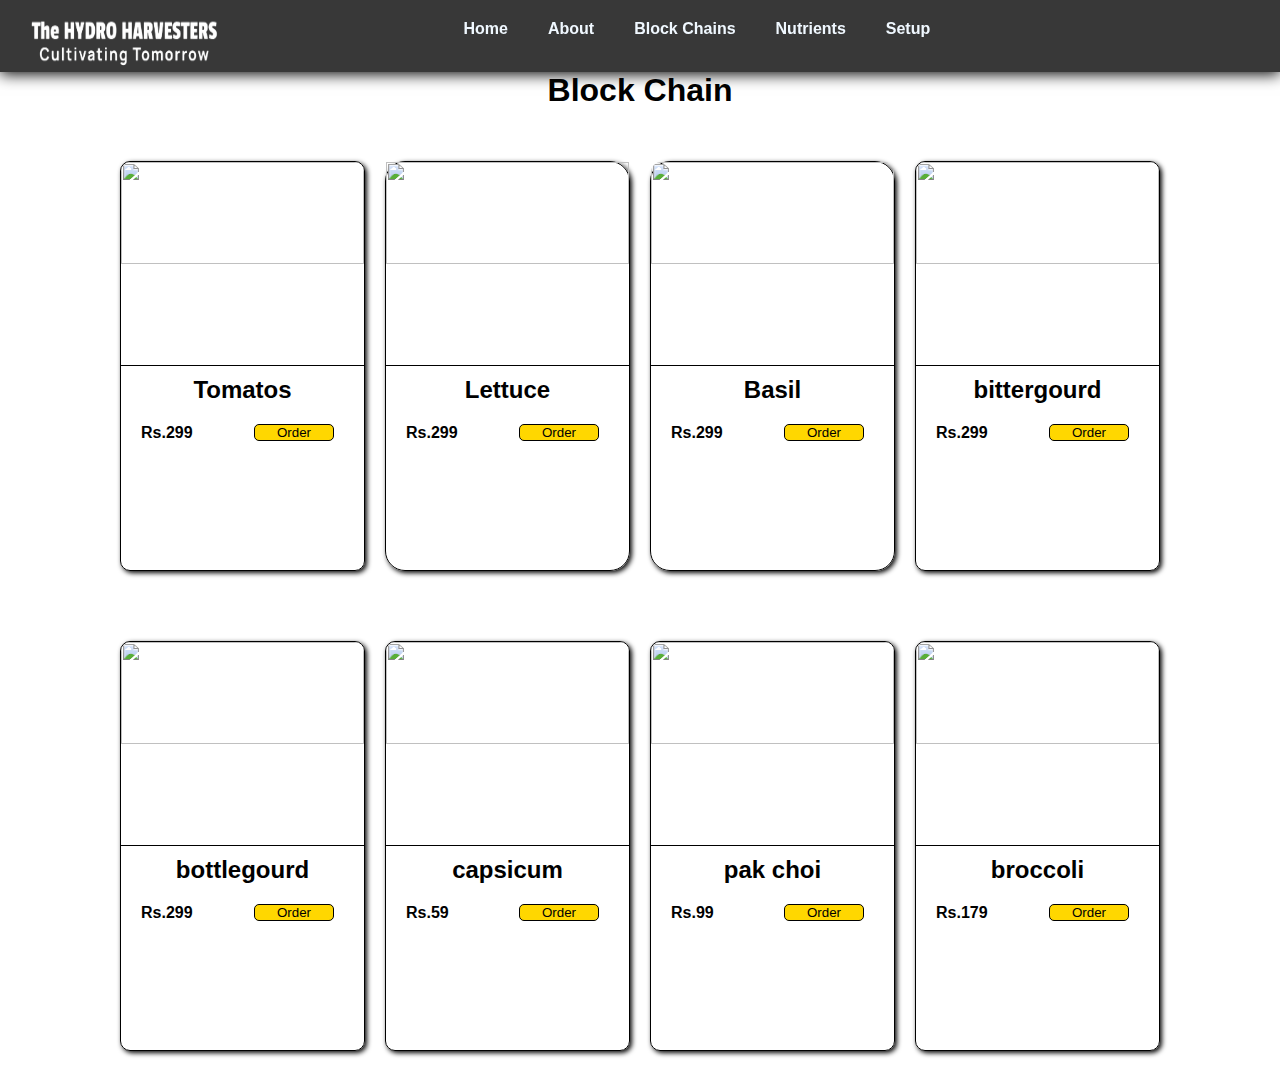
==== hydroponic.html @ faaed15f "final hydro to blockchain" ====
<!DOCTYPE html>
<html lang="en">
<head>
    <meta charset="UTF-8">
    <meta name="viewport" content="width=device-width, initial-scale=1.0">
    <title>Hydroponics | Hydro Harvesters</title>
    <link rel="stylesheet" href="hydroponics.css">
    <link rel="stylesheet" href="style.css">
</head>
<body>
    <header>
        <div class="container1">
          <img src="assets/logo 1.png" alt="" />
        </div>
        <div class="container2">
          <div class="box">
            <ul>
              <li><a href="index.html">Home</a></li>
              <li><a href="#about">About</a></li>
              <li><a href="#about">Block Chains</a></li>
              <li><a href="nutrients.html">Nutrients</a></li>
              <li><a href="#review">Setup</a></li>
            </ul>
          </div>
        </div>
        <div class="container3">
          <span style="width: 15%;"><ion-icon name="search"></ion-icon></span>
          <span style="width: 15%;"><ion-icon name="heart"></ion-icon></span>
          <span style="width: 15%;"><ion-icon name="cart"></ion-icon></span>
        </div>
        <script
          type="module"
          src="https://unpkg.com/ionicons@5.5.2/dist/ionicons/ionicons.esm.js"
        ></script>
        <script
          nomodule
          src="https://unpkg.com/ionicons@5.5.2/dist/ionicons/ionicons.js"
        ></script>
      </header>
      <main class="main3" id="menu">
        <div class="menu"><h1 class="ourmenu">Block Chain</h1></div>
        <div class="banner1">
          <div class="food1">
            <img src="assets/tomatoess.jpg" alt="">
            <h2>Tomatos</h2>
            
              <p class="money">Rs.299 <button> Order </button></p>
            
          </div>
          <div class="food2">
            <img src="assets/lettuce.jpg" alt="">
            <h2>Lettuce</h2>
            
            <p class="money">Rs.299 <button> Order </button></p>
          </div>
          <div class="food3">
            <img src="assets/basil.jpg" alt="">
            <h2>Basil</h2>
            
            <p class="money">Rs.299 <button> Order </button></p>
          </div>
          <div class="food4">
            <img src="assets/bitterguard.jpg" alt="">
            <h2>bittergourd</h2>
            
            <p class="money">Rs.299 <button> Order </button></p>
          </div>
        </div>
        <div class="banner2">
            <div class="food1">
              <img src="assets/bottleguard.jpg" alt="">
              <h2>bottlegourd</h2>
              
              <p class="money">Rs.299 <button> Order </button></p>
            </div>
            <div class="food2">
              <img src="assets/cap.jpg" alt="">
              <h2>capsicum</h2>
              
              <p class="money">Rs.59 <button> Order </button></p>
            </div>
            <div class="food3">
              <img src="assets/packchoi.jpg" alt="">
              <h2>pak choi</h2>
              
              <p class="money">Rs.99 <button> Order </button></p>
            </div>
            <div class="food4">
              <img src="assets/broccoli.jpg" alt="">
              <h2>broccoli</h2>
              
              <p class="money">Rs.179 <button> Order </button></p>
            </div>
          </div>
        </main>
        
</body>
</html>
---- hydroponics.css ----
main .herosection {
    width: 100%;
    height: 41rem;
}

main .herosection img{
    width: 100%;
    height: 100%;
}
---- style.css ----
*{
  margin: 0px;
  padding: 0px;
  box-sizing: border-box;
  font-family: "Poppins", sans-serif;
}
html {
  scroll-behavior: smooth;
}
header {
  display: flex;
  flex-direction: row;
  background-color: rgba(12, 12, 12, 0.82);
  height: 4.5rem;
  justify-content: space-between;
  box-shadow: 0px 0.1rem 0.9rem black;
  position: sticky;
  top: 0;
}
.container1 img {
  height: 100%;
  width: 70%;
  margin-left: 25px;
  border-radius: 20px 20px 20px 20px;
  position: relative;
  top: 5px;
}
.container2 {
  margin-top: 20px;
}
.container2 ul {
  display: flex;
  flex-direction: row;
  list-style-type: none;
  gap: 2.5rem;
  color: aliceblue;
}
.container2 a {
  text-decoration: none;
  color: inherit;
  font-weight: bold;
}
.container2 a:hover {
  color: gold;
}
.container2 ul li a::after {
  content: "";
  width: 0;
  height: 2px;
  background-color: gold;
  display: block;
  transition: 0.2s linear;
}
.container2 ul li a:hover::after {
  width: 100%;
}
.container3 {
  display: flex;
  flex-direction: row;
  justify-content: center;
  align-items: center;
  gap: 0.5rem;
  color: aliceblue;
}
.container3 span {
  font-size: 30px;
  padding-right: 50px;
}
.container3 span:hover {
  color: gold;
  cursor: pointer;
}
.main1 {
  display: flex;
  flex-direction: row;
  padding: 10px;
}
.box1 {
  width: 60%;
  height: 39.5rem;
  display: flex;
  flex-direction: column;
  justify-content: center;

  gap: 4rem;
}
.box1 .item1 {
  padding: 0px 100px 0px 100px;
}
.box1 .item2 {
  display: flex;
  flex-direction: column;
  justify-content: center;
  align-items: center;
  padding: 0px 100px 0px 100px;
}
.box1 .item3 {
  padding: 0px 100px 0px 100px;
}
.box1 .item3 button {
  height: 3rem;
  width: 10rem;
  border: none;
  background-color: rgba(255, 217, 0, 0.763);
  font-size: 1.2rem;
  cursor: pointer;
}
.box1 .item3 button:hover {
  background-color: gold;
  border: 1px solid black;
  border-radius: 5px;
}
.box2 {
  width: 40%;
  height: 39.5rem;
}
.box2 img {
  width: 100%;
  height: 100%;
  mix-blend-mode: darken;
}
.content {
  font-style: italic;
  font-size: 2.5rem;
  color: yellow;
  text-shadow: 3px 1px 1px rgba(0, 0, 0, 0.632);
}
.main2 {
  display: flex;
  flex-direction: row;
  padding: 10px;
}
.main2 .box3 {
  width: 45%;
}
.main2 .box3 img {
  width: 55%;
  height: 90%;
  margin-top: 20px;
  margin-left: 120px;
  border-radius: 5px;
}
.main2 .box4 {
  
  width: 55%;
  display: flex;
  flex-direction: column;
  justify-content: center;
  align-items: center;
  gap: 50px;
}
.main2 .box4 .item4 h1 {
  text-align: center;
  font-family: cursive;
  padding: 0px 480px 0px 0px;
}
.us {
  color: gold;
  font-family: cursive;
}
.main2 .box4 .item5{
    display: flex;
    justify-content: center;
    align-items: center;
    padding: 0px 100px 0px 100px;
}
.main3{
    display: flex;
    flex-direction: column;
    gap: 30px;
    padding: 0px 100px 0px 100px;
}
.menu{
    text-align: center;
    font-weight: bolder;
}
.menu h1::after{
    content: '';
    width: 0;
    height: 2px;
    display: block;
    background-color: gold;
    transition: 0.2s linear;
}
.menu h1:hover::after{
    width: 100%;
}
.main3 .banner1{
    
    width: 100%;
    height: 450px;
    display: flex;
    flex-direction: row;
    gap: 20px;
    padding: 20px;
}
.main3 .banner1 .food1{
    border: 1px solid rgb(0, 0, 0);
    width: 25%;
    height: 100%;
    border-radius: 10px 10px 10px 10px;
    box-shadow: 2px 2px 5px rgb(6, 6, 6);
}
.main3 .banner1 .food1 img{
    width: 100%;
    height: 50%;
    border-radius: 10px 10px 0px 0px;
    border-bottom: 1px solid black;
}
.main3 .banner1 .food1 h2{
    text-align: center;
    padding-top: 10px;
}
.main3 .banner1 .food1 .des{
    padding: 0px 20px 0px 20px;
}
.main3 .banner1 .food1 .money{
    display: flex;
    flex-direction: row;
    justify-content: space-between;
    padding-left: 20px;
    padding-top: 20px;
    padding-right: 30px;
    font-weight: bold;
}
.main3 .banner1 .food1 .money button{
    width: 5rem;
    height: 100%;
    border: 1px solid black;
    border-radius: 5px;
    background-color: gold;
    cursor: pointer;
}
.main3 .banner1 .food2{
    border: 1px solid rgb(0, 0, 0);
    width: 25%;
    height: 100%;
    border-radius: 20px;
    box-shadow: 2px 2px 5px rgb(6, 6, 6);
}
.main3 .banner1 .food2 img{
    width: 100%;
    height: 50%;
    
    border-bottom: 1px solid black;
}
.main3 .banner1 .food2 h2{
    text-align: center;
    padding-top: 10px;
}
.main3 .banner1 .food2 .des{
    padding: 0px 20px 0px 20px;
}
.main3 .banner1 .food2 .money{
    display: flex;
    flex-direction: row;
    justify-content: space-between;
    padding-left: 20px;
    padding-top: 20px;
    padding-right: 30px;
    font-weight: bold;
}
.main3 .banner1 .food2 .money button{
    width: 5rem;
    height: 100%;
    border: 1px solid black;
    border-radius: 5px;
    background-color: gold;
    cursor: pointer;
}   
.main3 .banner1 .food3{
    border: 1px solid rgb(0, 0, 0);
    width: 25%;
    height: 100%;
    border-radius: 20px;
    box-shadow: 2px 2px 5px rgb(6, 6, 6);
}
.main3 .banner1 .food3 img{
    width: 100%;
    height: 50%;
    border-radius: 10px 10px 0px 0px;
    border-bottom: 1px solid black;
}
.main3 .banner1 .food3 h2{
    text-align: center;
    padding-top: 10px;
}
.main3 .banner1 .food3 .des{
    padding: 0px 20px 0px 20px;
}
.main3 .banner1 .food3 .money{
    display: flex;
    flex-direction: row;
    justify-content: space-between;
    padding-left: 20px;
    padding-top: 20px;
    padding-right: 30px;
    font-weight: bold;
}
.main3 .banner1 .food3 .money button{
    width: 5rem;
    height: 100%;
    border: 1px solid black;
    border-radius: 5px;
    background-color: gold;
    cursor: pointer;
}   
.main3 .banner1 .food4{
    border: 1px solid rgb(0, 0, 0);
    width: 25%;
    height: 100%;
    border-radius: 10px 10px 10px 10px;
    box-shadow: 2px 2px 5px rgb(6, 6, 6);
}
.main3 .banner1 .food4 img{
    width: 100%;
    height: 50%;
    border-radius: 10px 10px 0px 0px;
    border-bottom: 1px solid black;
}
.main3 .banner1 .food4 h2{
    text-align: center;
    padding-top: 10px;
}
.main3 .banner1 .food4 .des{
    padding: 0px 20px 0px 20px;
}
.main3 .banner1 .food4 .money{
    display: flex;
    flex-direction: row;
    justify-content: space-between;
    padding-left: 20px;
    padding-top: 20px;
    padding-right: 30px;
    font-weight: bold;
}
.main3 .banner1 .food4 .money button{
    width: 5rem;
    height: 100%;
    border: 1px solid black;
    border-radius: 5px;
    background-color: gold;
    cursor: pointer;
}
.main3 .banner2{
    
    width: 100%;
    height: 450px;
    display: flex;
    flex-direction: row;
    gap: 20px;
    padding: 20px;
}
.main3 .banner2 .food1{
    border: 1px solid rgb(0, 0, 0);
    width: 25%;
    height: 100%;
    border-radius: 10px 10px 10px 10px;
    box-shadow: 2px 2px 5px rgb(6, 6, 6);
}
.main3 .banner2 .food1 img{
    width: 100%;
    height: 50%;
    border-radius: 10px 10px 0px 0px;
    border-bottom: 1px solid black;
}
.main3 .banner2 .food1 h2{
    text-align: center;
    padding-top: 10px;
}
.main3 .banner2 .food1 .des{
    padding: 0px 20px 0px 20px;
}
.main3 .banner2 .food1 .money{
    display: flex;
    flex-direction: row;
    justify-content: space-between;
    padding-left: 20px;
    padding-top: 20px;
    padding-right: 30px;
    font-weight: bold;
}
.main3 .banner2 .food1 .money button{
    width: 5rem;
    height: 100%;
    border: 1px solid black;
    border-radius: 5px;
    background-color: gold;
    cursor: pointer;
}
.main3 .banner2 .food2{
    border: 1px solid rgb(0, 0, 0);
    width: 25%;
    height: 100%;
    border-radius: 10px 10px 10px 10px;
    box-shadow: 2px 2px 5px rgb(6, 6, 6);
}
.main3 .banner2 .food2 img{
    width: 100%;
    height: 50%;
    border-radius: 10px 10px 0px 0px;
    border-bottom: 1px solid black;
}
.main3 .banner2 .food2 h2{
    text-align: center;
    padding-top: 10px;
}
.main3 .banner2 .food2 .des{
    padding: 0px 20px 0px 20px;
}
.main3 .banner2 .food2 .money{
    display: flex;
    flex-direction: row;
    justify-content: space-between;
    padding-left: 20px;
    padding-top: 20px;
    padding-right: 30px;
    font-weight: bold;
}
.main3 .banner2 .food2 .money button{
    width: 5rem;
    height: 100%;
    border: 1px solid black;
    border-radius: 5px;
    background-color: gold;
    cursor: pointer;
}
.main3 .banner2 .food3{
    border: 1px solid rgb(0, 0, 0);
    width: 25%;
    height: 100%;
    border-radius: 10px 10px 10px 10px;
    box-shadow: 2px 2px 5px rgb(6, 6, 6);
}
.main3 .banner2 .food3 img{
    width: 100%;
    height: 50%;
    border-radius: 10px 10px 0px 0px;
    border-bottom: 1px solid black;
}
.main3 .banner2 .food3 h2{
    text-align: center;
    padding-top: 10px;
}
.main3 .banner2 .food3 .des{
    padding: 0px 20px 0px 20px;
}
.main3 .banner2 .food3 .money{
    display: flex;
    flex-direction: row;
    justify-content: space-between;
    padding-left: 20px;
    padding-top: 20px;
    padding-right: 30px;
    font-weight: bold;
}
.main3 .banner2 .food3 .money button{
    width: 5rem;
    height: 100%;
    border: 1px solid black;
    border-radius: 5px;
    background-color: gold;
    cursor: pointer;
} 
.main3 .banner2 .food4{
    border: 1px solid rgb(0, 0, 0);
    width: 25%;
    height: 100%;
    border-radius: 10px 10px 10px 10px;
    box-shadow: 2px 2px 5px rgb(6, 6, 6);
}
.main3 .banner2 .food4 img{
    width: 100%;
    height: 50%;
    border-radius: 10px 10px 0px 0px;
    border-bottom: 1px solid black;
}
.main3 .banner2 .food4 h2{
    text-align: center;
    padding-top: 10px;
}
.main3 .banner2 .food4 .des{
    padding: 0px 20px 0px 20px;
}
.main3 .banner2 .food4 .money{
    display: flex;
    flex-direction: row;
    justify-content: space-between;
    padding-left: 20px;
    padding-top: 20px;
    padding-right: 30px;
    font-weight: bold;
}
.main3 .banner2 .food4 .money button{
    width: 5rem;
    height: 100%;
    border: 1px solid black;
    border-radius: 5px;
    background-color: gold;
    cursor: pointer;
}
.main3 .banner3{
    
    width: 100%;
    height: 450px;
    display: flex;
    flex-direction: row;
    gap: 20px;
    padding: 20px;
}
.main3 .banner3 .food1{
    border: 1px solid rgb(0, 0, 0);
    width: 25%;
    height: 100%;
    border-radius: 10px 10px 10px 10px;
    box-shadow: 2px 2px 5px rgb(6, 6, 6);
}
.main3 .banner3 .food1 img{
    width: 100%;
    height: 50%;
    border-radius: 10px 10px 0px 0px;
    border-bottom: 1px solid black;
}
.main3 .banner3 .food1 h2{
    text-align: center;
    padding-top: 10px;
}
.main3 .banner3 .food1 .des{
    padding: 0px 20px 0px 20px;
}
.main3 .banner3 .food1 .money{
    display: flex;
    flex-direction: row;
    justify-content: space-between;
    padding-left: 20px;
    padding-top: 20px;
    padding-right: 30px;
    font-weight: bold;
}
.main3 .banner3 .food1 .money button{
    width: 5rem;
    height: 100%;
    border: 1px solid black;
    border-radius: 5px;
    background-color: gold;
    cursor: pointer;
}
.main3 .banner3 .food2{
    border: 1px solid rgb(0, 0, 0);
    width: 25%;
    height: 100%;
    border-radius: 10px 10px 10px 10px;
    box-shadow: 2px 2px 5px rgb(6, 6, 6);
}
.main3 .banner3 .food2 img{
    width: 100%;
    height: 50%;
    border-radius: 10px 10px 0px 0px;
    border-bottom: 1px solid black;
}
.main3 .banner3 .food2 h2{
    text-align: center;
    padding-top: 10px;
}
.main3 .banner3 .food2 .des{
    padding: 0px 20px 0px 20px;
}
.main3 .banner3 .food2 .money{
    display: flex;
    flex-direction: row;
    justify-content: space-between;
    padding-left: 20px;
    padding-top: 20px;
    padding-right: 30px;
    font-weight: bold;
}
.main3 .banner3 .food2 .money button{
    width: 5rem;
    height: 100%;
    border: 1px solid black;
    border-radius: 5px;
    background-color: gold;
    cursor: pointer;
}
.main3 .banner3 .food3{
    border: 1px solid rgb(0, 0, 0);
    width: 25%;
    height: 100%;
    border-radius: 10px 10px 10px 10px;
    box-shadow: 2px 2px 5px rgb(6, 6, 6);
}
.main3 .banner3 .food3 img{
    width: 100%;
    height: 50%;
    border-radius: 10px 10px 0px 0px;
    border-bottom: 1px solid black;
}
.main3 .banner3 .food3 h2{
    text-align: center;
    padding-top: 10px;
}
.main3 .banner3 .food3 .des{
    padding: 0px 20px 0px 20px;
}
.main3 .banner3 .food3 .money{
    display: flex;
    flex-direction: row;
    justify-content: space-between;
    padding-left: 20px;
    padding-top: 20px;
    padding-right: 30px;
    font-weight: bold;
}
.main3 .banner3 .food3 .money button{
    width: 5rem;
    height: 100%;
    border: 1px solid black;
    border-radius: 5px;
    background-color: gold;
    cursor: pointer;
}
.main3 .banner3 .food4{
    border: 1px solid rgb(0, 0, 0);
    width: 25%;
    height: 100%;
    border-radius: 10px 10px 10px 10px;
    box-shadow: 2px 2px 5px rgb(6, 6, 6);
}
.main3 .banner3 .food4 img{
    width: 100%;
    height: 50%;
    border-radius: 10px 10px 0px 0px;
    border-bottom: 1px solid black;
}
.main3 .banner3 .food4 h2{
    text-align: center;
    padding-top: 10px;
}
.main3 .banner3 .food4 .des{
    padding: 0px 20px 0px 20px;
}
.main3 .banner3 .food4 .money{
    display: flex;
    flex-direction: row;
    justify-content: space-between;
    padding-left: 20px;
    padding-top: 20px;
    padding-right: 30px;
    font-weight: bold;
}
.main3 .banner3 .food4 .money button{
    width: 5rem;
    height: 100%;
    border: 1px solid black;
    border-radius: 5px;
    background-color: gold;
    cursor: pointer;
}
.main4{
    display: flex;
    flex-direction: column;
    
}
.main4 .rev{
    text-align: center;
    padding-top: 50px;
    padding-bottom: 20px;
}
.main4 #cust{
    font-family: cursive;
    font-size: 2.5rem;
    color: gold;
    text-shadow: 2px 0px 0px black;
    cursor: pointer;
}
#cust::after{
    content: '';
    width: 0;
    height: 2px;
    background-color: gold;
    display: block;
    transition: 0.2s linear;

}
#cust:hover::after{
    width: 100%;
    
}
.main4 .banner4{
    width: 100%;
    height: 450px;
    display: flex;
    flex-direction: row;
    gap: 20px;
    padding: 20px;
}
.main4 .banner4 .rev1{
    border: 1px solid rgb(0, 0, 0);
    width: 25%;
    height: 100%;
    border-radius: 10px 10px 10px 10px;
    box-shadow: 2px 2px 5px rgb(6, 6, 6);
    display: flex;
    flex-direction: column;
    align-items: center;
    
}
.main4 .banner4 .rev1 img{
    width: 60%;
    height: 50%;
    border-radius: 10px 10px 0px 0px;
    border-bottom: 1px solid black;
    border-radius: 100%;
}
.main4 .banner4 .rev2{
    border: 1px solid rgb(0, 0, 0);
    width: 25%;
    height: 100%;
    border-radius: 10px 10px 10px 10px;
    box-shadow: 2px 2px 5px rgb(6, 6, 6);
    display: flex;
    flex-direction: column;
    align-items: center;
}
.main4 .banner4 .rev2 img{
    width: 60%;
    height: 50%;
    border-radius: 10px 10px 0px 0px;
    border-bottom: 1px solid black;
    border-radius: 100%;
}
.main4 .banner4 .rev3{
    border: 1px solid rgb(0, 0, 0);
    width: 25%;
    height: 100%;
    border-radius: 10px 10px 10px 10px;
    box-shadow: 2px 2px 5px rgb(6, 6, 6);
    display: flex;
    flex-direction: column;
    align-items: center;
}
.main4 .banner4 .rev3 img{
    width: 60%;
    height: 50%;
    border-radius: 10px 10px 0px 0px;
    border-bottom: 1px solid black;
    border-radius: 100%;
}
.main4 .banner4 .rev4{
    border: 1px solid rgb(0, 0, 0);
    width: 25%;
    height: 100%;
    border-radius: 10px 10px 10px 10px;
    box-shadow: 2px 2px 5px rgb(6, 6, 6);
    display: flex;
    flex-direction: column;
    align-items: center;
}
.main4 .banner4 .rev4 img{
    width: 60%;
    height: 50%;
    border-radius: 10px 10px 0px 0px;
    border-bottom: 1px solid black;
    border-radius: 100%;
}
.main4 .banner4 p{
    display: flex;
    flex-direction: row;
    align-items: center;
    padding: 0px 50px 0px 50px;
    text-align: center;
}
footer{
    display: flex;
    flex-direction: row;
    background-color: rgba(198, 196, 196, 0.82);
    width: 100%;
    margin-top: 90px;
    height: 350px;
    justify-content: space-between;
    padding: 20px 100px 0px 100px;
}
footer .location{
    display: flex;
    flex-direction: column;
    gap: 20px;
}
footer .quick{
    display: flex;
    flex-direction: column;
    gap: 20px;
}
footer .quick a{
    text-decoration: none;
}
footer .contact{
    display: flex;
    flex-direction: column;
    gap: 20px;
}
footer .ourservice{
    display: flex;
    flex-direction: column;
    gap: 20px;
}
footer ion-icon{
    margin-top: 19px;
    padding: 5px;
}
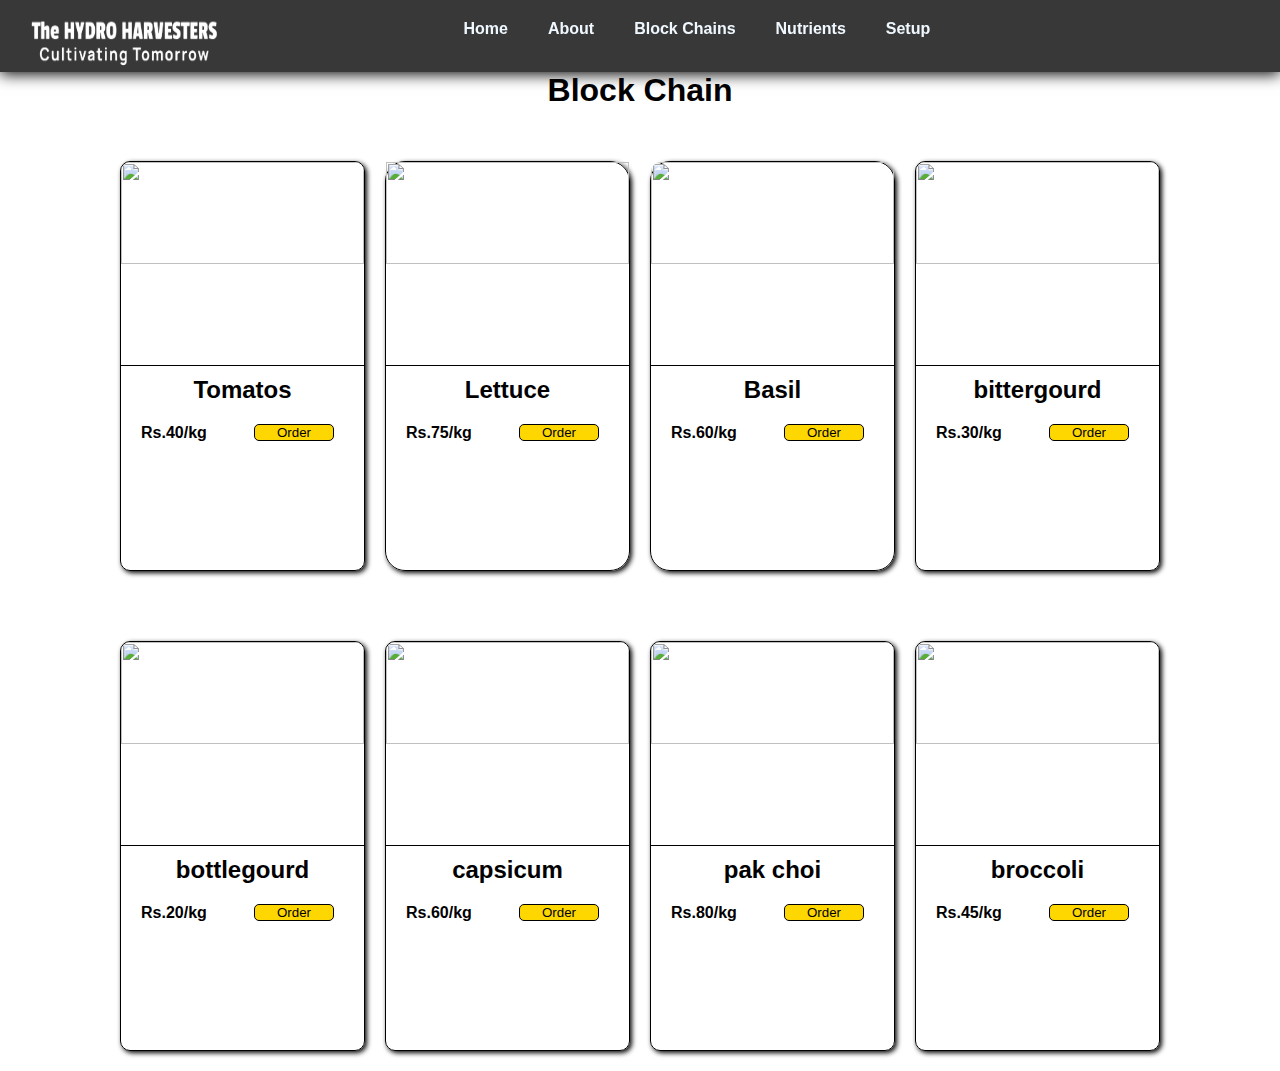
==== commit b4f11d85: "rate change" ====
--- a/hydroponic.html
+++ b/hydroponic.html
@@ -17,9 +17,9 @@
             <ul>
               <li><a href="index.html">Home</a></li>
               <li><a href="#about">About</a></li>
-              <li><a href="#about">Block Chains</a></li>
+              <li><a href="hydroponic.html">Block Chains</a></li>
               <li><a href="nutrients.html">Nutrients</a></li>
-              <li><a href="#review">Setup</a></li>
+              <li><a href="setup.html">Setup</a></li>
             </ul>
           </div>
         </div>
@@ -44,26 +44,26 @@
             <img src="assets/tomatoess.jpg" alt="">
             <h2>Tomatos</h2>
             
-              <p class="money">Rs.299 <button> Order </button></p>
+              <p class="money">Rs.40/kg <button> Order </button></p>
             
           </div>
           <div class="food2">
             <img src="assets/lettuce.jpg" alt="">
             <h2>Lettuce</h2>
             
-            <p class="money">Rs.299 <button> Order </button></p>
+            <p class="money">Rs.75/kg <button> Order </button></p>
           </div>
           <div class="food3">
             <img src="assets/basil.jpg" alt="">
             <h2>Basil</h2>
             
-            <p class="money">Rs.299 <button> Order </button></p>
+            <p class="money">Rs.60/kg <button> Order </button></p>
           </div>
           <div class="food4">
             <img src="assets/bitterguard.jpg" alt="">
             <h2>bittergourd</h2>
             
-            <p class="money">Rs.299 <button> Order </button></p>
+            <p class="money">Rs.30/kg <button> Order </button></p>
           </div>
         </div>
         <div class="banner2">
@@ -71,25 +71,25 @@
               <img src="assets/bottleguard.jpg" alt="">
               <h2>bottlegourd</h2>
               
-              <p class="money">Rs.299 <button> Order </button></p>
+              <p class="money">Rs.20/kg <button> Order </button></p>
             </div>
             <div class="food2">
               <img src="assets/cap.jpg" alt="">
               <h2>capsicum</h2>
               
-              <p class="money">Rs.59 <button> Order </button></p>
+              <p class="money">Rs.60/kg <button> Order </button></p>
             </div>
             <div class="food3">
               <img src="assets/packchoi.jpg" alt="">
               <h2>pak choi</h2>
               
-              <p class="money">Rs.99 <button> Order </button></p>
+              <p class="money">Rs.80/kg <button> Order </button></p>
             </div>
             <div class="food4">
               <img src="assets/broccoli.jpg" alt="">
               <h2>broccoli</h2>
               
-              <p class="money">Rs.179 <button> Order </button></p>
+              <p class="money">Rs.45/kg <button> Order </button></p>
             </div>
           </div>
         </main>
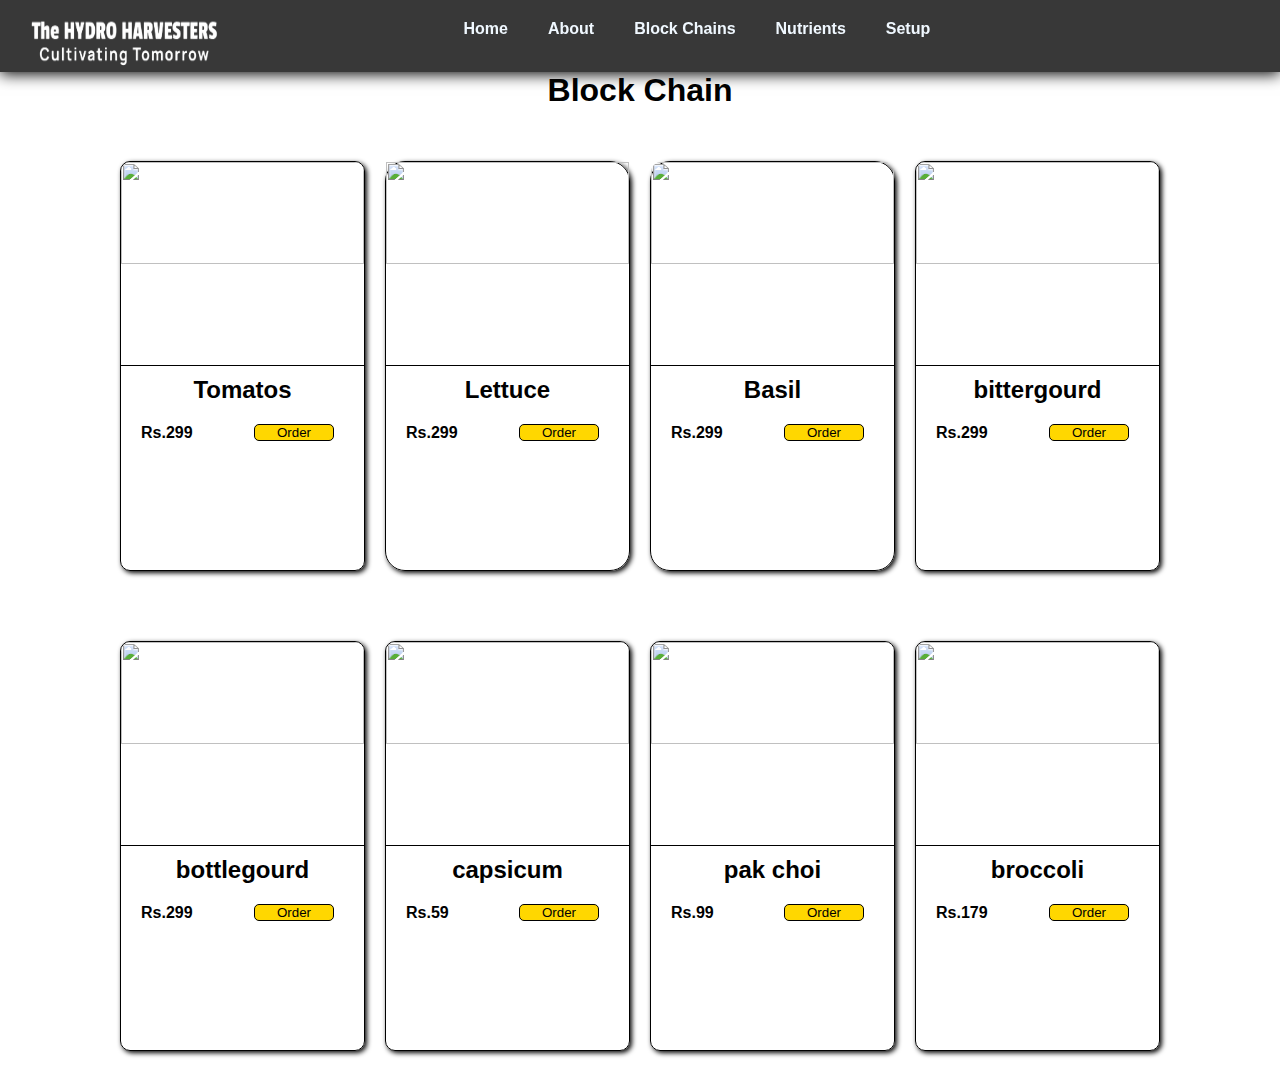
==== commit 378117cf: "Merge branch 'main' of https://github.com/KrishivDawra/The-Hydro-Harvesters" ====
--- a/hydroponic.html
+++ b/hydroponic.html
@@ -17,7 +17,7 @@
             <ul>
               <li><a href="index.html">Home</a></li>
               <li><a href="#about">About</a></li>
-              <li><a href="hydroponic.html">Block Chains</a></li>
+              <li><a href="#menu">Block Chains</a></li>
               <li><a href="nutrients.html">Nutrients</a></li>
               <li><a href="setup.html">Setup</a></li>
             </ul>
@@ -44,26 +44,26 @@
             <img src="assets/tomatoess.jpg" alt="">
             <h2>Tomatos</h2>
             
-              <p class="money">Rs.40/kg <button> Order </button></p>
+              <p class="money">Rs.299 <button> Order </button></p>
             
           </div>
           <div class="food2">
             <img src="assets/lettuce.jpg" alt="">
             <h2>Lettuce</h2>
             
-            <p class="money">Rs.75/kg <button> Order </button></p>
+            <p class="money">Rs.299 <button> Order </button></p>
           </div>
           <div class="food3">
             <img src="assets/basil.jpg" alt="">
             <h2>Basil</h2>
             
-            <p class="money">Rs.60/kg <button> Order </button></p>
+            <p class="money">Rs.299 <button> Order </button></p>
           </div>
           <div class="food4">
             <img src="assets/bitterguard.jpg" alt="">
             <h2>bittergourd</h2>
             
-            <p class="money">Rs.30/kg <button> Order </button></p>
+            <p class="money">Rs.299 <button> Order </button></p>
           </div>
         </div>
         <div class="banner2">
@@ -71,25 +71,25 @@
               <img src="assets/bottleguard.jpg" alt="">
               <h2>bottlegourd</h2>
               
-              <p class="money">Rs.20/kg <button> Order </button></p>
+              <p class="money">Rs.299 <button> Order </button></p>
             </div>
             <div class="food2">
               <img src="assets/cap.jpg" alt="">
               <h2>capsicum</h2>
               
-              <p class="money">Rs.60/kg <button> Order </button></p>
+              <p class="money">Rs.59 <button> Order </button></p>
             </div>
             <div class="food3">
               <img src="assets/packchoi.jpg" alt="">
               <h2>pak choi</h2>
               
-              <p class="money">Rs.80/kg <button> Order </button></p>
+              <p class="money">Rs.99 <button> Order </button></p>
             </div>
             <div class="food4">
               <img src="assets/broccoli.jpg" alt="">
               <h2>broccoli</h2>
               
-              <p class="money">Rs.45/kg <button> Order </button></p>
+              <p class="money">Rs.179 <button> Order </button></p>
             </div>
           </div>
         </main>
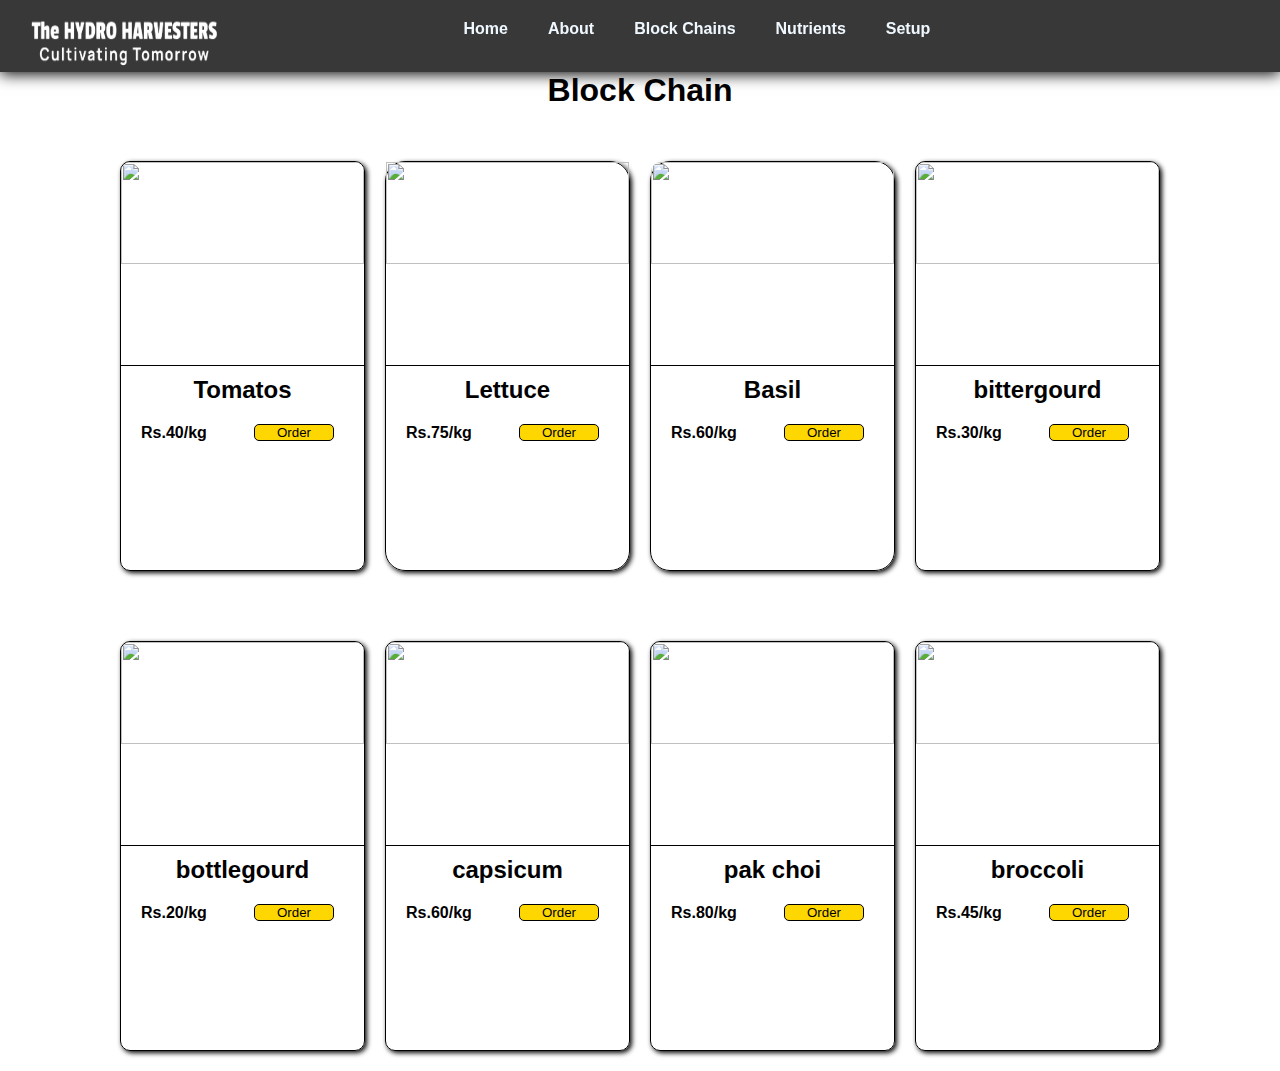
==== commit d17ee9d1: "final connections" ====
--- a/hydroponic.html
+++ b/hydroponic.html
@@ -16,8 +16,8 @@
           <div class="box">
             <ul>
               <li><a href="index.html">Home</a></li>
-              <li><a href="#about">About</a></li>
-              <li><a href="#menu">Block Chains</a></li>
+              <li><a href="index.html">About</a></li>
+              <li><a href="hydroponic.html">Block Chains</a></li>
               <li><a href="nutrients.html">Nutrients</a></li>
               <li><a href="setup.html">Setup</a></li>
             </ul>
@@ -44,26 +44,26 @@
             <img src="assets/tomatoess.jpg" alt="">
             <h2>Tomatos</h2>
             
-              <p class="money">Rs.299 <button> Order </button></p>
+              <p class="money">Rs.40/kg <button> Order </button></p>
             
           </div>
           <div class="food2">
             <img src="assets/lettuce.jpg" alt="">
             <h2>Lettuce</h2>
             
-            <p class="money">Rs.299 <button> Order </button></p>
+            <p class="money">Rs.75/kg <button> Order </button></p>
           </div>
           <div class="food3">
             <img src="assets/basil.jpg" alt="">
             <h2>Basil</h2>
             
-            <p class="money">Rs.299 <button> Order </button></p>
+            <p class="money">Rs.60/kg <button> Order </button></p>
           </div>
           <div class="food4">
             <img src="assets/bitterguard.jpg" alt="">
             <h2>bittergourd</h2>
             
-            <p class="money">Rs.299 <button> Order </button></p>
+            <p class="money">Rs.30/kg <button> Order </button></p>
           </div>
         </div>
         <div class="banner2">
@@ -71,25 +71,25 @@
               <img src="assets/bottleguard.jpg" alt="">
               <h2>bottlegourd</h2>
               
-              <p class="money">Rs.299 <button> Order </button></p>
+              <p class="money">Rs.20/kg <button> Order </button></p>
             </div>
             <div class="food2">
               <img src="assets/cap.jpg" alt="">
               <h2>capsicum</h2>
               
-              <p class="money">Rs.59 <button> Order </button></p>
+              <p class="money">Rs.60/kg <button> Order </button></p>
             </div>
             <div class="food3">
               <img src="assets/packchoi.jpg" alt="">
               <h2>pak choi</h2>
               
-              <p class="money">Rs.99 <button> Order </button></p>
+              <p class="money">Rs.80/kg <button> Order </button></p>
             </div>
             <div class="food4">
               <img src="assets/broccoli.jpg" alt="">
               <h2>broccoli</h2>
               
-              <p class="money">Rs.179 <button> Order </button></p>
+              <p class="money">Rs.45/kg <button> Order </button></p>
             </div>
           </div>
         </main>
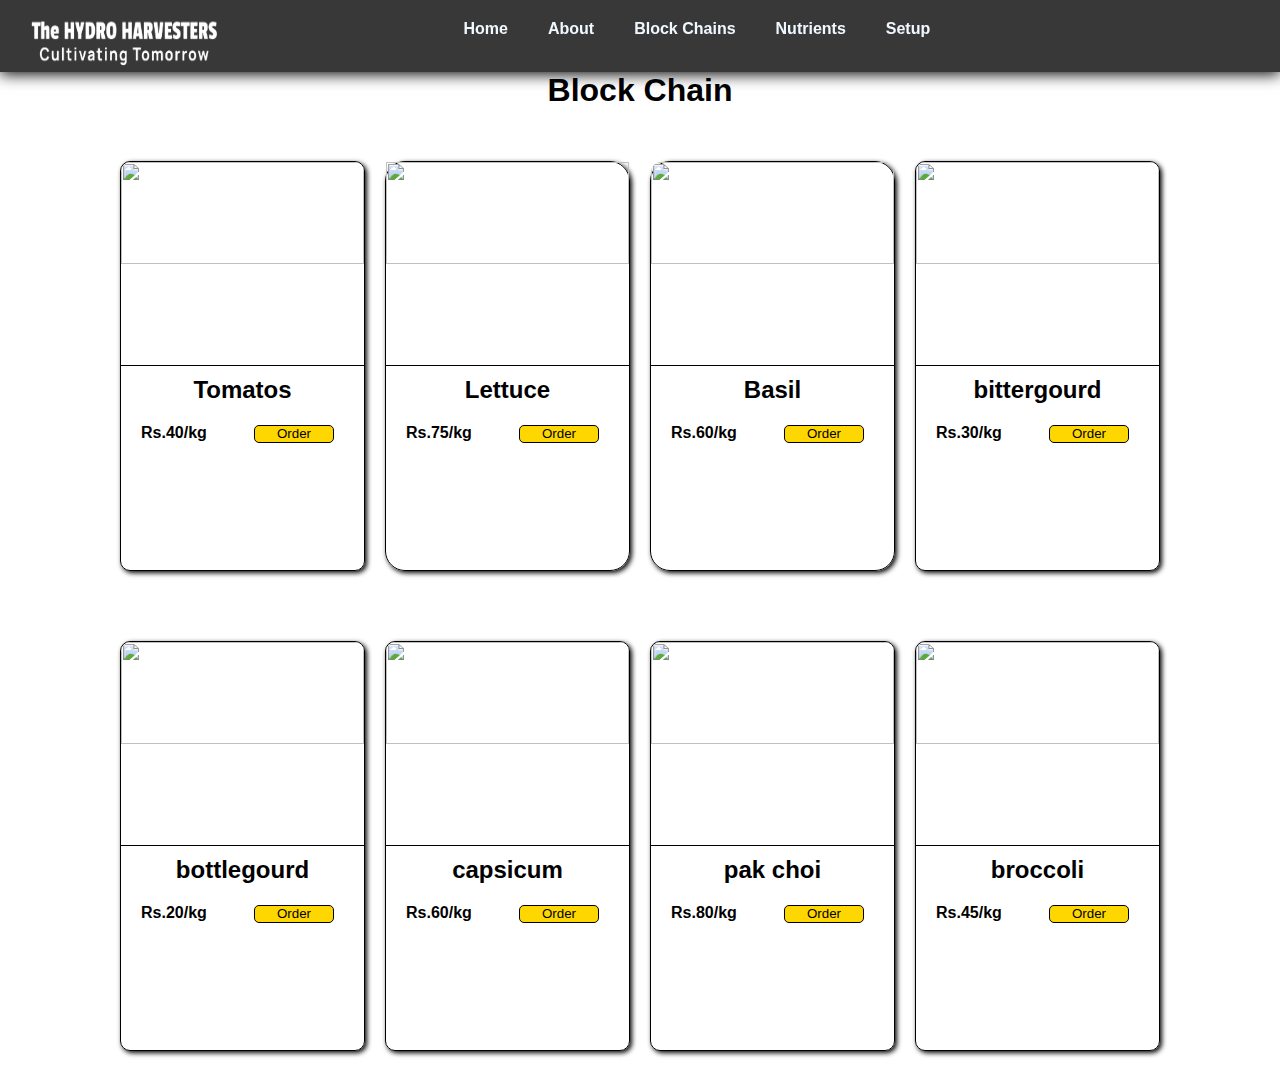
==== commit 3dc2a930: "final commit" ====
--- a/hydroponic.html
+++ b/hydroponic.html
@@ -16,7 +16,7 @@
           <div class="box">
             <ul>
               <li><a href="index.html">Home</a></li>
-              <li><a href="index.html">About</a></li>
+              <li><a href="file:///C:/Users/Asus/OneDrive/Desktop/Hydro%20Harvesters/index.html#about">About</a></li>
               <li><a href="hydroponic.html">Block Chains</a></li>
               <li><a href="nutrients.html">Nutrients</a></li>
               <li><a href="setup.html">Setup</a></li>
@@ -44,26 +44,26 @@
             <img src="assets/tomatoess.jpg" alt="">
             <h2>Tomatos</h2>
             
-              <p class="money">Rs.40/kg <button> Order </button></p>
+              <p class="money">Rs.40/kg <a href="payment.html"> <button> Order </button></a></p>
             
           </div>
           <div class="food2">
             <img src="assets/lettuce.jpg" alt="">
             <h2>Lettuce</h2>
             
-            <p class="money">Rs.75/kg <button> Order </button></p>
+            <p class="money">Rs.75/kg <a href="payment.html"> <button> Order </button></a></p>
           </div>
           <div class="food3">
             <img src="assets/basil.jpg" alt="">
             <h2>Basil</h2>
             
-            <p class="money">Rs.60/kg <button> Order </button></p>
+            <p class="money">Rs.60/kg <a href="payment.html"> <button> Order </button></a></p>
           </div>
           <div class="food4">
             <img src="assets/bitterguard.jpg" alt="">
             <h2>bittergourd</h2>
             
-            <p class="money">Rs.30/kg <button> Order </button></p>
+            <p class="money">Rs.30/kg <a href="payment.html"> <button> Order </button></a></p>
           </div>
         </div>
         <div class="banner2">
@@ -71,25 +71,25 @@
               <img src="assets/bottleguard.jpg" alt="">
               <h2>bottlegourd</h2>
               
-              <p class="money">Rs.20/kg <button> Order </button></p>
+              <p class="money">Rs.20/kg <a href="payment.html"> <button> Order </button></a></p>
             </div>
             <div class="food2">
               <img src="assets/cap.jpg" alt="">
               <h2>capsicum</h2>
               
-              <p class="money">Rs.60/kg <button> Order </button></p>
+              <p class="money">Rs.60/kg <a href="payment.html"> <button> Order </button></a></p>
             </div>
             <div class="food3">
               <img src="assets/packchoi.jpg" alt="">
               <h2>pak choi</h2>
               
-              <p class="money">Rs.80/kg <button> Order </button></p>
+              <p class="money">Rs.80/kg <a href="payment.html"> <button> Order </button></a></p>
             </div>
             <div class="food4">
               <img src="assets/broccoli.jpg" alt="">
               <h2>broccoli</h2>
               
-              <p class="money">Rs.45/kg <button> Order </button></p>
+              <p class="money">Rs.45/kg <a href="payment.html"> <button> Order </button></a></p>
             </div>
           </div>
         </main>
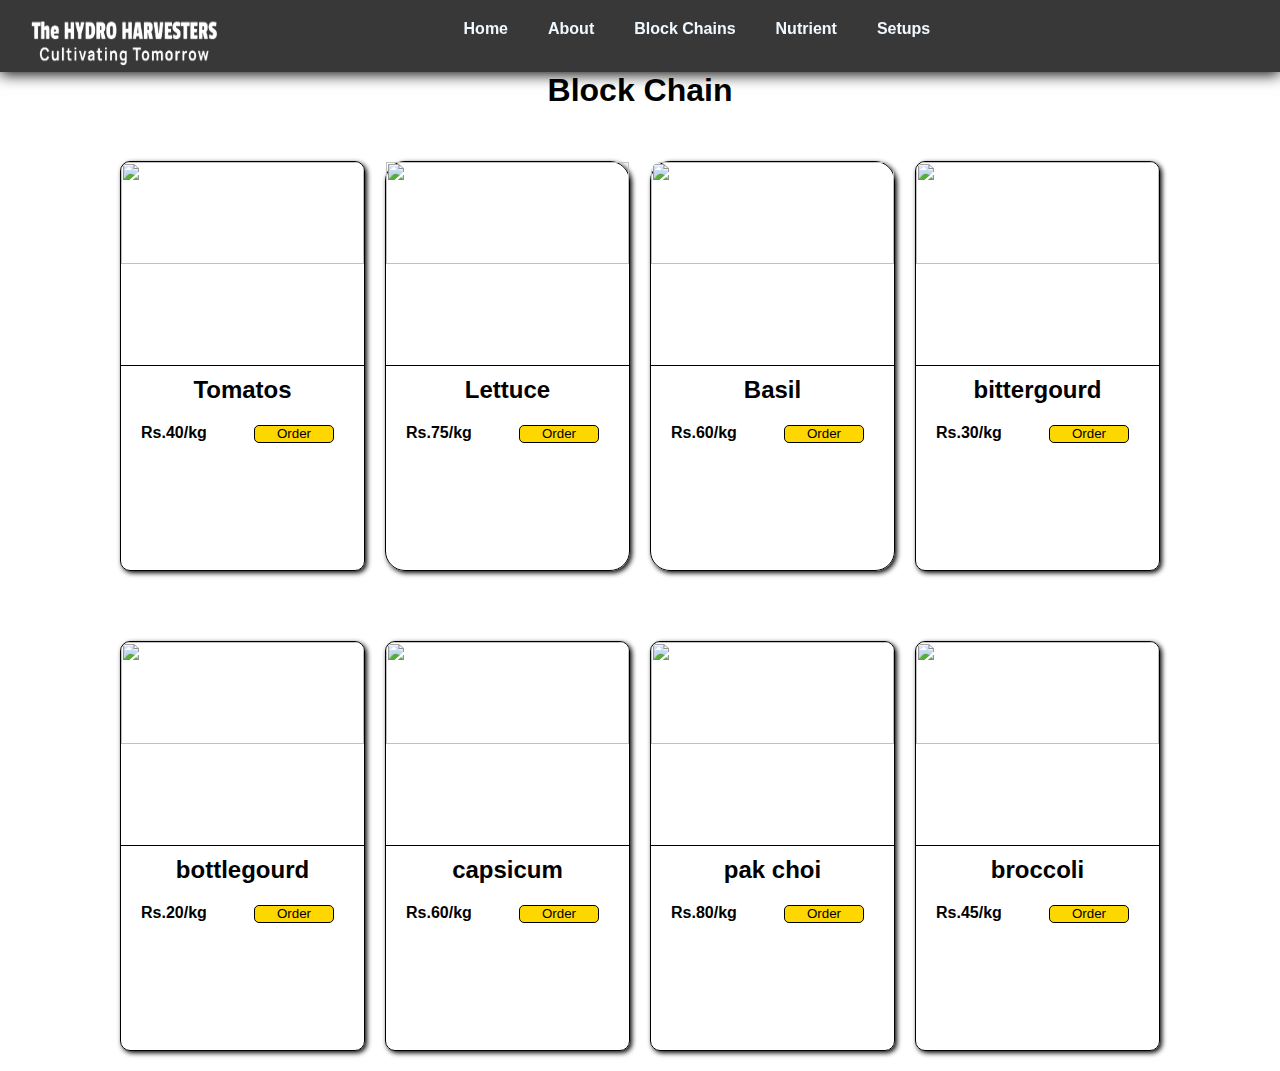
==== commit 7b0de2ae: "hlo" ====
--- a/hydroponic.html
+++ b/hydroponic.html
@@ -16,10 +16,10 @@
           <div class="box">
             <ul>
               <li><a href="index.html">Home</a></li>
-              <li><a href="file:///C:/Users/Asus/OneDrive/Desktop/Hydro%20Harvesters/index.html#about">About</a></li>
-              <li><a href="hydroponic.html">Block Chains</a></li>
-              <li><a href="nutrients.html">Nutrients</a></li>
-              <li><a href="setup.html">Setup</a></li>
+              <li><a href="#about">About</a></li>
+              <li><a href="#menu">Block Chains</a></li>
+              <li><a href="nutrients.html">Nutrient</a></li>
+              <li><a href="setup.html">Setups</a></li>
             </ul>
           </div>
         </div>
@@ -95,4 +95,4 @@
         </main>
         
 </body>
-</html>+</html>
--- a/style.css
+++ b/style.css
@@ -802,8 +802,16 @@
     display: flex;
     flex-direction: column;
     gap: 20px;
+    
 }
 footer ion-icon{
-    margin-top: 19px;
+    margin-top: 19px; 
+    display: block;
     padding: 5px;
-}+    font-size: 30px;
+}
+footer ion-icon:hover{
+    transition: .5s;
+    font-size: 35px;
+}
+/* to add styles */
